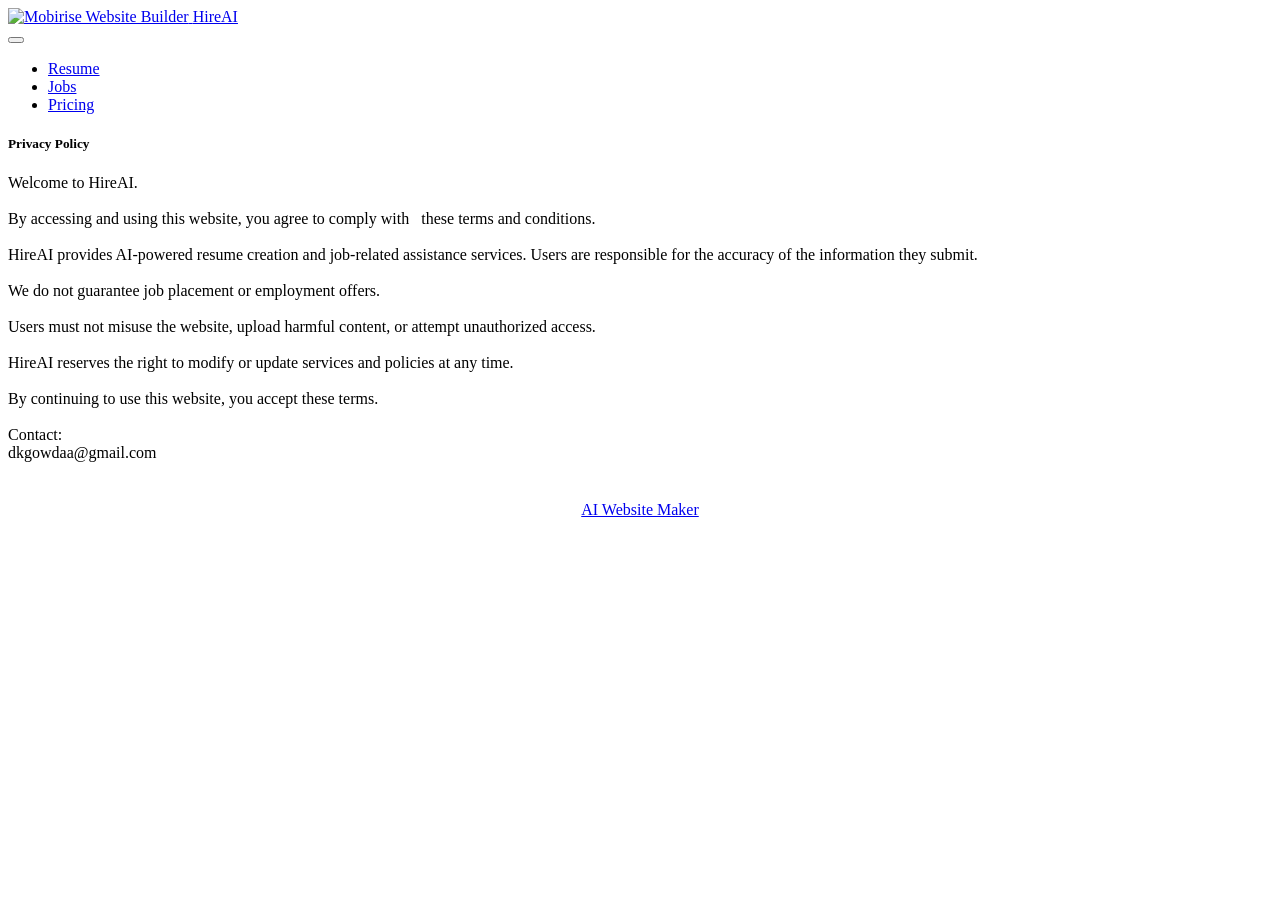
==== page1.html @ ede75549 "Updated terms privacy policy terms and conditions" ====
<!DOCTYPE html>
<html  >
<head>
  <!-- Site made with Mobirise Website Builder v6.1.12, https://mobirise.com -->
  <meta charset="UTF-8">
  <meta http-equiv="X-UA-Compatible" content="IE=edge">
  <meta name="generator" content="Mobirise v6.1.12, mobirise.com">
  <meta name="viewport" content="width=device-width, initial-scale=1, minimum-scale=1">
  <link rel="shortcut icon" href="assets/images/chatgpt20image20may20172020262009-19-1520am-205x205.png" type="image/x-icon">
  <meta name="description" content="">
  
  
  <title>Privacy Policy&nbsp;</title>
  <link rel="stylesheet" href="assets/web/assets/mobirise-icons2/mobirise2.css">
  <link rel="stylesheet" href="assets/bootstrap/css/bootstrap.min.css">
  <link rel="stylesheet" href="assets/dropdown/css/style.css">
  <link rel="stylesheet" href="assets/theme/css/style.css">
  <link rel="preload" href="https://fonts.googleapis.com/css2?family=Manrope:wght@400;700&display=swap&display=swap" as="style" onload="this.onload=null;this.rel='stylesheet'">
  <noscript><link rel="stylesheet" href="https://fonts.googleapis.com/css2?family=Manrope:wght@400;700&display=swap&display=swap"></noscript>
  <link rel="preload" as="style" href="assets/mobirise/css/mbr-additional.css?v=W94H2Z"><link rel="stylesheet" href="assets/mobirise/css/mbr-additional.css?v=W94H2Z" type="text/css">

  
  
  
</head>
<body>
  
  <section data-bs-version="5.1" class="menu menu2 cid-vjNlM29Zcq" once="menu" id="menu02-8">
	

	<nav class="navbar navbar-dropdown navbar-fixed-top collapsed">
		<div class="container">
			<div class="navbar-brand">
				<span class="navbar-logo">
					<a href="https://drive.google.com/file/d/16n4PBV51z4h3AFt5yHfy7PLxOrb4oq-2/view?usp=drivesdk">
						<img src="assets/images/chatgpt20image20may20172020262009-19-1520am-205x205.png" alt="Mobirise Website Builder" style="height: 4.3rem;">
					</a>
				</span>
				<span class="navbar-caption-wrap"><a class="navbar-caption text-black text-primary display-4" href="http://hireai-official-app.netlify.app">HireAI</a></span>
			</div>
			<button class="navbar-toggler" type="button" data-toggle="collapse" data-bs-toggle="collapse" data-target="#navbarSupportedContent" data-bs-target="#navbarSupportedContent" aria-controls="navbarNavAltMarkup" aria-expanded="false" aria-label="Toggle navigation">
				<div class="hamburger">
					<span></span>
					<span></span>
					<span></span>
					<span></span>
				</div>
			</button>
			<div class="collapse navbar-collapse" id="navbarSupportedContent">
				<ul class="navbar-nav nav-dropdown nav-right" data-app-modern-menu="true"><li class="nav-item">
						<a class="nav-link link text-black text-primary display-4" href="https://docs.google.com/forms/d/e/1FAIpQLSeaKwsuylBvxk7GuhjGwFIje6a8Eac5Gizo-t8UX884D85cAw/viewform?usp=publish-editor">Resume</a>
					</li>
					<li class="nav-item">
						<a class="nav-link link text-black text-primary display-4" href="https://docs.google.com/forms/d/e/1FAIpQLSeaKwsuylBvxk7GuhjGwFIje6a8Eac5Gizo-t8UX884D85cAw/viewform?usp=publish-editor" aria-expanded="false">Jobs</a>
					</li>
					<li class="nav-item">
						<a class="nav-link link text-black text-primary display-4" href="https://wa.me/918904051108">Pricing</a>
					</li></ul>
				
				
			</div>
		</div>
	</nav>
</section>

<section data-bs-version="5.1" class="features10 cid-vjZsW5WM0L" id="features010-c">
  

  
  
  <div class="container">
    
    <div class="row">
      <div class="item features-without-image col-12 col-md-6 col-lg-12 active">
        <div class="item-wrapper">
          <div class="card-box align-left">
            <div class="iconfont-wrapper mb-3">
              <a href="page1.html"><span class="mbr-iconfont mobi-mbri-lock mobi-mbri"></span></a>
            </div>
            <h5 class="card-title mbr-fonts-style display-5"><strong>Privacy Policy&nbsp;</strong></h5>
            <p class="card-text mbr-fonts-style mb-3 display-7">Welcome to HireAI.<br><br>By accessing and using this website, you agree to comply with&nbsp; &nbsp;these terms and conditions.<br><br>HireAI provides AI-powered resume creation and job-related assistance services. Users are responsible for the accuracy of the information they submit.<br><br>We do not guarantee job placement or employment offers.<br><br>Users must not misuse the website, upload harmful content, or attempt unauthorized access.<br><br>HireAI reserves the right to modify or update services and policies at any time.<br><br>By continuing to use this website, you accept these terms.<br><br>Contact:<br>dkgowdaa@gmail.com</p>
            
          </div>
        </div>
      </div>
      
      
    </div>
  </div>
</section><section class="display-7" style="padding: 0;align-items: center;justify-content: center;flex-wrap: wrap;    align-content: center;display: flex;position: relative;height: 4rem;"><a href="https://mobiri.se/" style="flex: 1 1;height: 4rem;position: absolute;width: 100%;z-index: 1;"><img alt="" style="height: 4rem;" src="[data-uri]"></a><p style="margin: 0;text-align: center;" class="display-7">&#8204;</p><a style="z-index:1" href="https://mobirise.com/builder/ai-website-maker.html">AI Website Maker</a></section><script src="assets/bootstrap/js/bootstrap.bundle.min.js"></script>  <script src="assets/smoothscroll/smooth-scroll.js"></script>  <script src="assets/ytplayer/index.js"></script>  <script src="assets/dropdown/js/navbar-dropdown.js"></script>  <script src="assets/theme/js/script.js"></script>  
  
  
</body>
</html>
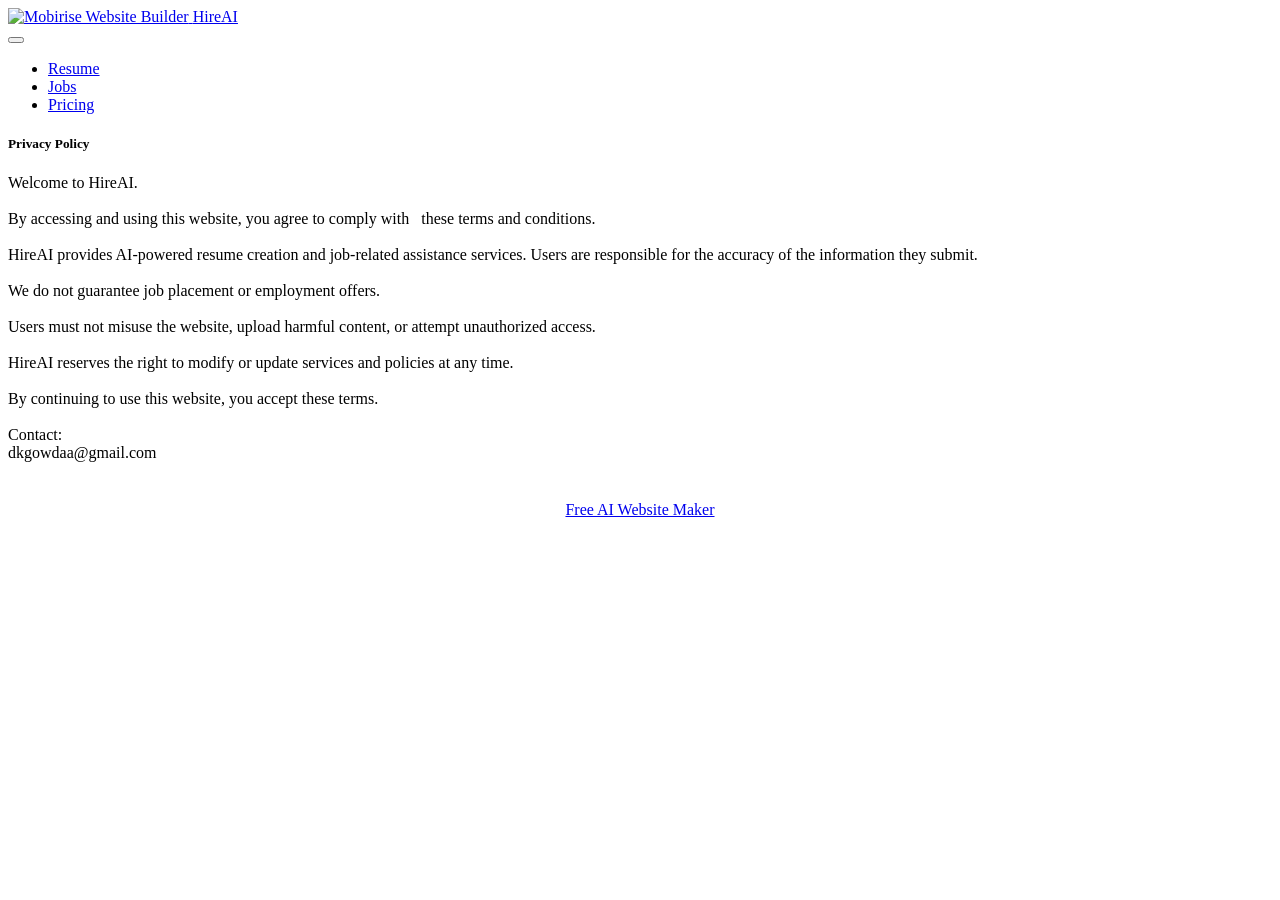
==== commit b41b5f05: "updated privacy policy terms and conditions" ====
--- a/page1.html
+++ b/page1.html
@@ -17,7 +17,7 @@
   <link rel="stylesheet" href="assets/theme/css/style.css">
   <link rel="preload" href="https://fonts.googleapis.com/css2?family=Manrope:wght@400;700&display=swap&display=swap" as="style" onload="this.onload=null;this.rel='stylesheet'">
   <noscript><link rel="stylesheet" href="https://fonts.googleapis.com/css2?family=Manrope:wght@400;700&display=swap&display=swap"></noscript>
-  <link rel="preload" as="style" href="assets/mobirise/css/mbr-additional.css?v=W94H2Z"><link rel="stylesheet" href="assets/mobirise/css/mbr-additional.css?v=W94H2Z" type="text/css">
+  <link rel="preload" as="style" href="assets/mobirise/css/mbr-additional.css?v=u8uj64"><link rel="stylesheet" href="assets/mobirise/css/mbr-additional.css?v=u8uj64" type="text/css">
 
   
   
@@ -87,7 +87,7 @@
       
     </div>
   </div>
-</section><section class="display-7" style="padding: 0;align-items: center;justify-content: center;flex-wrap: wrap;    align-content: center;display: flex;position: relative;height: 4rem;"><a href="https://mobiri.se/" style="flex: 1 1;height: 4rem;position: absolute;width: 100%;z-index: 1;"><img alt="" style="height: 4rem;" src="[data-uri]"></a><p style="margin: 0;text-align: center;" class="display-7">&#8204;</p><a style="z-index:1" href="https://mobirise.com/builder/ai-website-maker.html">AI Website Maker</a></section><script src="assets/bootstrap/js/bootstrap.bundle.min.js"></script>  <script src="assets/smoothscroll/smooth-scroll.js"></script>  <script src="assets/ytplayer/index.js"></script>  <script src="assets/dropdown/js/navbar-dropdown.js"></script>  <script src="assets/theme/js/script.js"></script>  
+</section><section class="display-7" style="padding: 0;align-items: center;justify-content: center;flex-wrap: wrap;    align-content: center;display: flex;position: relative;height: 4rem;"><a href="https://mobiri.se/" style="flex: 1 1;height: 4rem;position: absolute;width: 100%;z-index: 1;"><img alt="" style="height: 4rem;" src="[data-uri]"></a><p style="margin: 0;text-align: center;" class="display-7">&#8204;</p><a style="z-index:1" href="https://mobirise.com/builder/ai-website-maker.html">Free AI Website Maker</a></section><script src="assets/bootstrap/js/bootstrap.bundle.min.js"></script>  <script src="assets/smoothscroll/smooth-scroll.js"></script>  <script src="assets/ytplayer/index.js"></script>  <script src="assets/dropdown/js/navbar-dropdown.js"></script>  <script src="assets/theme/js/script.js"></script>  
   
   
 </body>
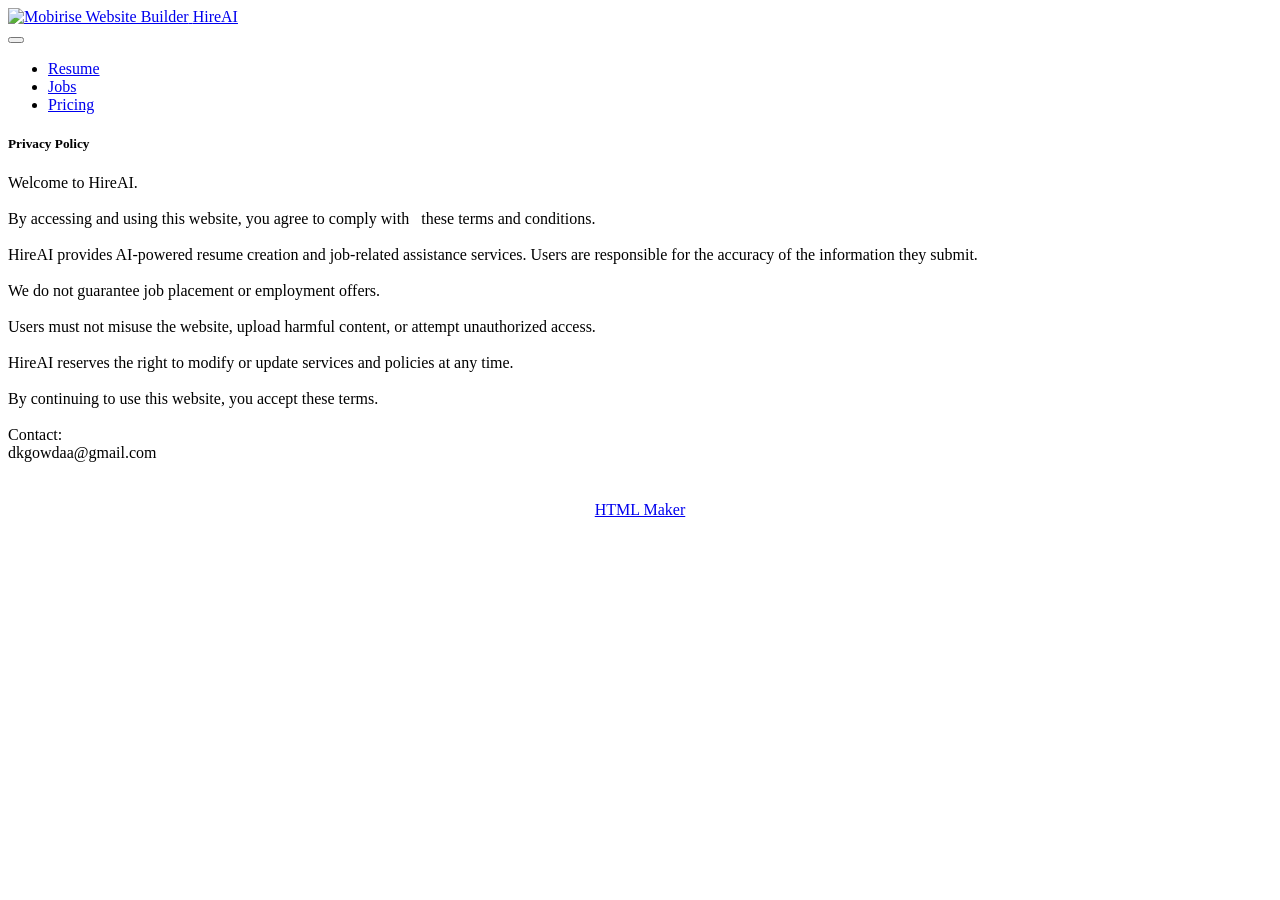
==== commit 5ec710a1: "updated privacy policy and terms and conditions" ====
--- a/page1.html
+++ b/page1.html
@@ -17,7 +17,7 @@
   <link rel="stylesheet" href="assets/theme/css/style.css">
   <link rel="preload" href="https://fonts.googleapis.com/css2?family=Manrope:wght@400;700&display=swap&display=swap" as="style" onload="this.onload=null;this.rel='stylesheet'">
   <noscript><link rel="stylesheet" href="https://fonts.googleapis.com/css2?family=Manrope:wght@400;700&display=swap&display=swap"></noscript>
-  <link rel="preload" as="style" href="assets/mobirise/css/mbr-additional.css?v=u8uj64"><link rel="stylesheet" href="assets/mobirise/css/mbr-additional.css?v=u8uj64" type="text/css">
+  <link rel="preload" as="style" href="assets/mobirise/css/mbr-additional.css?v=QApDS5"><link rel="stylesheet" href="assets/mobirise/css/mbr-additional.css?v=QApDS5" type="text/css">
 
   
   
@@ -87,7 +87,7 @@
       
     </div>
   </div>
-</section><section class="display-7" style="padding: 0;align-items: center;justify-content: center;flex-wrap: wrap;    align-content: center;display: flex;position: relative;height: 4rem;"><a href="https://mobiri.se/" style="flex: 1 1;height: 4rem;position: absolute;width: 100%;z-index: 1;"><img alt="" style="height: 4rem;" src="[data-uri]"></a><p style="margin: 0;text-align: center;" class="display-7">&#8204;</p><a style="z-index:1" href="https://mobirise.com/builder/ai-website-maker.html">Free AI Website Maker</a></section><script src="assets/bootstrap/js/bootstrap.bundle.min.js"></script>  <script src="assets/smoothscroll/smooth-scroll.js"></script>  <script src="assets/ytplayer/index.js"></script>  <script src="assets/dropdown/js/navbar-dropdown.js"></script>  <script src="assets/theme/js/script.js"></script>  
+</section><section class="display-7" style="padding: 0;align-items: center;justify-content: center;flex-wrap: wrap;    align-content: center;display: flex;position: relative;height: 4rem;"><a href="https://mobiri.se/" style="flex: 1 1;height: 4rem;position: absolute;width: 100%;z-index: 1;"><img alt="" style="height: 4rem;" src="[data-uri]"></a><p style="margin: 0;text-align: center;" class="display-7">&#8204;</p><a style="z-index:1" href="https://mobirise.com/html-builder.html">HTML Maker</a></section><script src="assets/bootstrap/js/bootstrap.bundle.min.js"></script>  <script src="assets/smoothscroll/smooth-scroll.js"></script>  <script src="assets/ytplayer/index.js"></script>  <script src="assets/dropdown/js/navbar-dropdown.js"></script>  <script src="assets/theme/js/script.js"></script>  
   
   
 </body>
